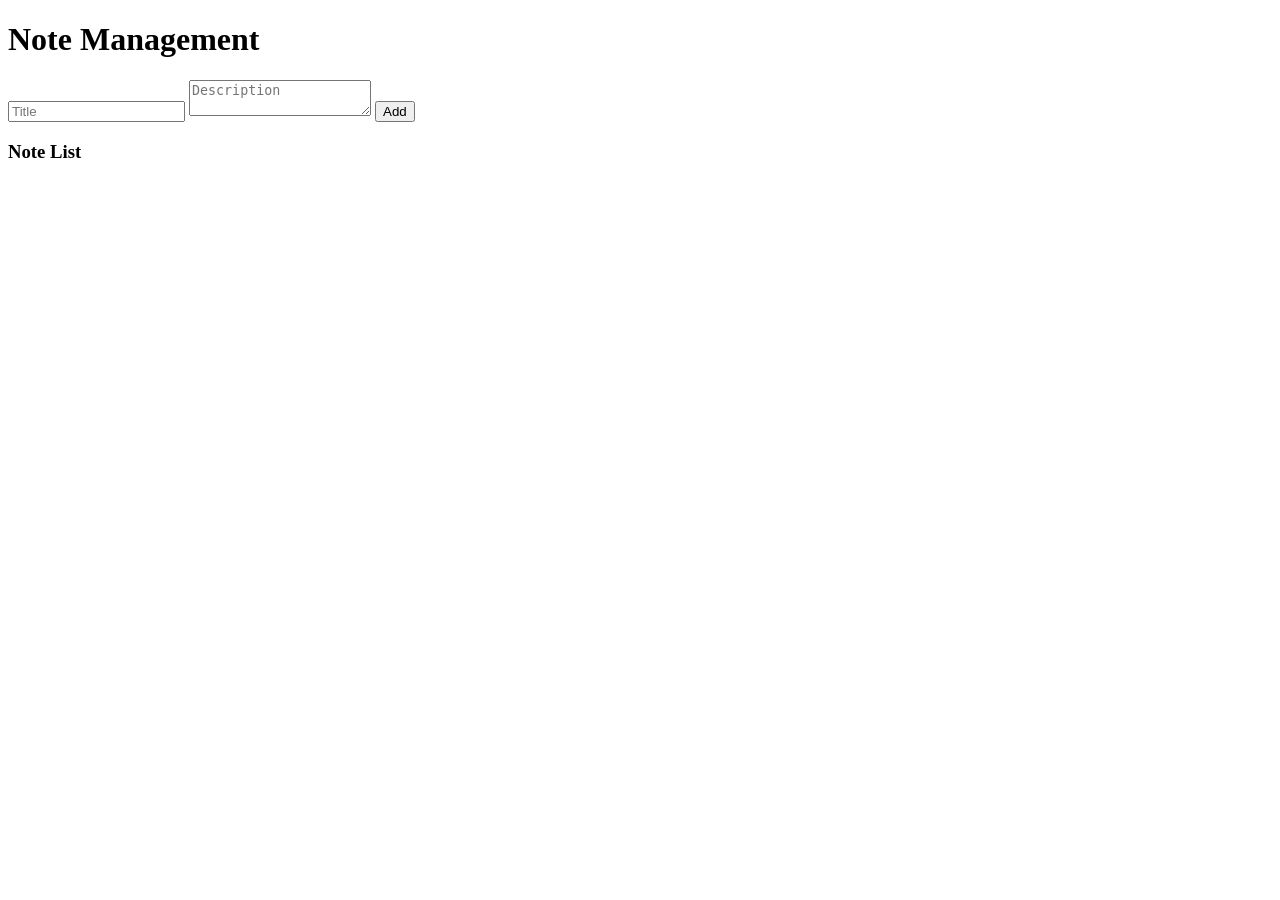
==== Notes management/index.html @ 2a2094f5 "new project added" ====
<!DOCTYPE html>
<html lang="en">
<head>
    <meta charset="UTF-8">
    <meta name="viewport" content="width=device-width, initial-scale=1.0">
    <title>Notes management</title>
</head>
<body>

    <div>
        <h1>Note Management</h1>
    </div>

    <input type="text" id="title" placeholder="Title">

    <textarea id="description" placeholder="Description"></textarea>

    <button id="add">Add</button>

    <div id="container">
        <h3>Note List</h3>
    </div>

    <script src="app.js"></script>

</body>

</html>
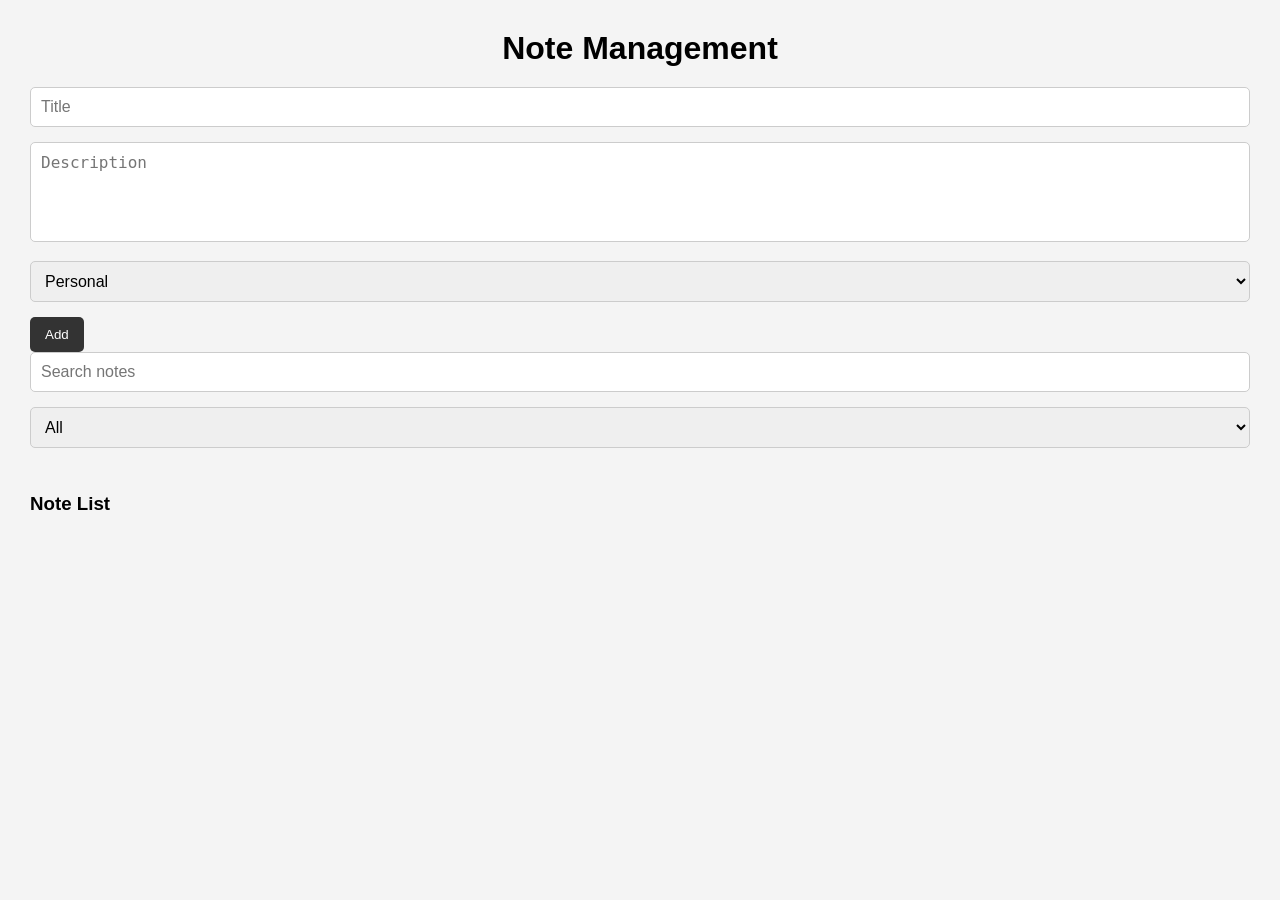
==== commit eefd855c: "added more requirement" ====
--- a/Notes management/index.html
+++ b/Notes management/index.html
@@ -4,6 +4,7 @@
     <meta charset="UTF-8">
     <meta name="viewport" content="width=device-width, initial-scale=1.0">
     <title>Notes management</title>
+    <link rel="stylesheet" href="style.css">
 </head>
 <body>
 
@@ -15,7 +16,35 @@
 
     <textarea id="description" placeholder="Description"></textarea>
 
+    <select id="category">
+
+    <option value="Personal">Personal</option>
+
+    <option value="Study">Study</option>
+
+    <option value="Work">Work</option>
+
+    <option value="Other">Other</option>
+
+    </select>
+
     <button id="add">Add</button>
+
+    <input type="text" id="search" placeholder="Search notes">
+
+    <select id="filterCategory">
+
+    <option value="All">All</option>
+
+    <option value="Personal">Personal</option>
+
+    <option value="Study">Study</option>
+
+    <option value="Work">Work</option>
+
+    <option value="Other">Other</option>
+
+    </select>
 
     <div id="container">
         <h3>Note List</h3>
--- a/Notes management/style.css
+++ b/Notes management/style.css
@@ -0,0 +1,70 @@
+* {
+    margin: 0;
+    padding: 0;
+    box-sizing: border-box;
+}
+
+body {
+    font-family: Arial, sans-serif;
+    background-color: #f4f4f4;
+    padding: 30px;
+}
+
+h1 {
+    text-align: center;
+    margin-bottom: 20px;
+}
+
+input,
+textarea,
+select {
+    width: 100%;
+    padding: 10px;
+    margin-bottom: 15px;
+    border: 1px solid #ccc;
+    border-radius: 5px;
+    font-size: 16px;
+}
+
+textarea {
+    height: 100px;
+    resize: none;
+}
+
+button {
+    padding: 10px 15px;
+    border: none;
+    background-color: #333;
+    color: white;
+    border-radius: 5px;
+    cursor: pointer;
+    margin-right: 10px;
+}
+
+button:hover {
+    background-color: #555;
+}
+
+#container {
+    margin-top: 30px;
+}
+
+.note-card {
+    background-color: white;
+    padding: 15px;
+    margin-bottom: 15px;
+    border-radius: 8px;
+    box-shadow: 0 2px 5px rgba(0,0,0,0.1);
+}
+
+.note-card h4 {
+    margin-bottom: 10px;
+}
+
+.note-card p {
+    margin-bottom: 10px;
+}
+
+.note-card small {
+    color: gray;
+}
